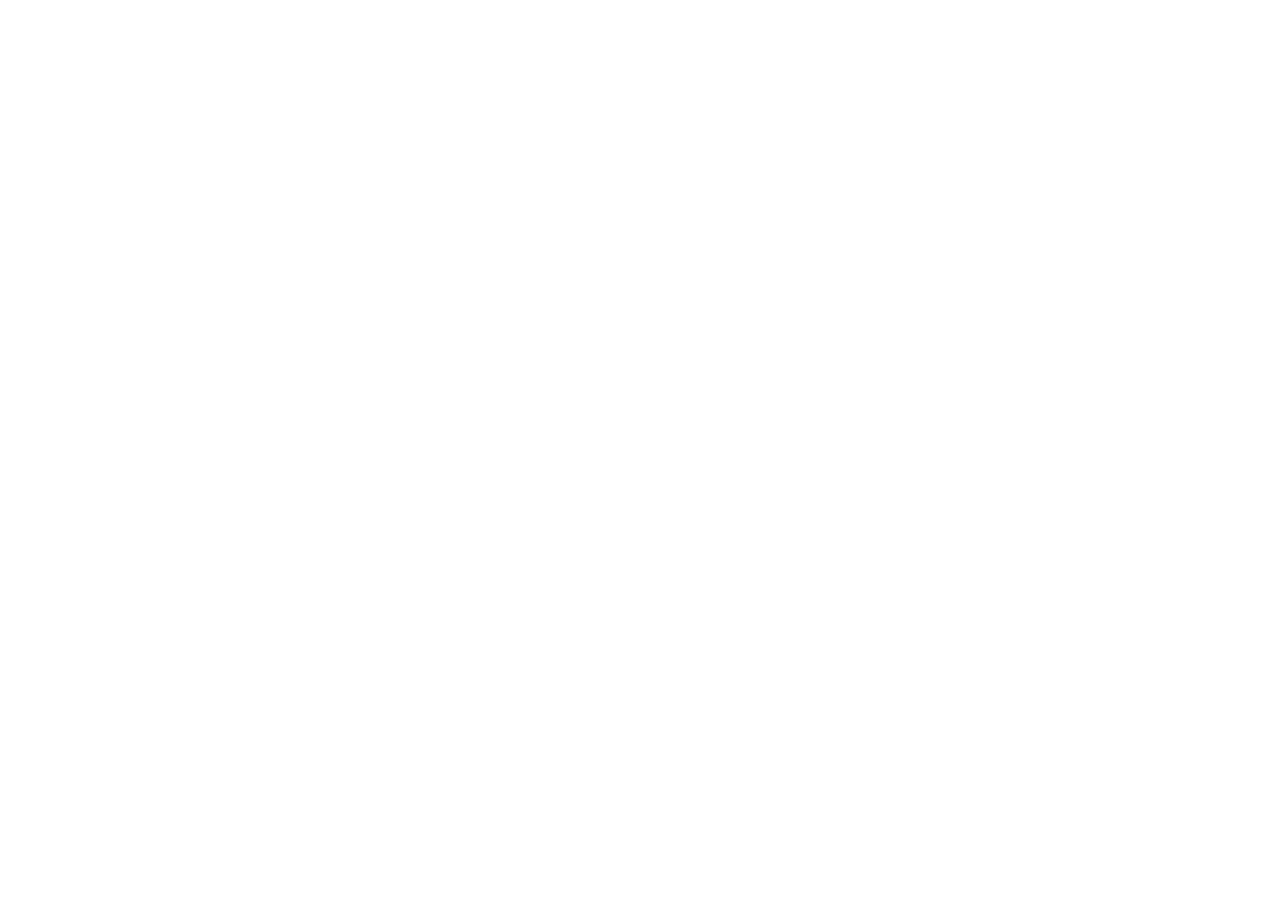
==== src/index.html @ 7324e178 "Initial commit" ====
<!DOCTYPE html>
<html lang="en">
  <head>
    <meta charset="UTF-8" />
    <link rel="icon" type="image/svg+xml" href="/favicon.svg" />
    <meta name="viewport" content="width=device-width, initial-scale=1.0" />
    <title>Vanilla App Template</title>
    <link rel="stylesheet" href="./css/styles.css" />
  </head>
  <body>
    <load src="./partials/header.html" icon-path="img/sprite.svg#logo" />

    <main>
      <!-- Loads the specified .html file -->
      <load src="./partials/vite-promo.html" />
      <load src="./partials/badges.html" />
    </main>

    <load src="./partials/footer.html" />

    <script type="module" src="./main.js"></script>
  </body>
</html>
---- src/css/styles.css ----
/**
  |============================
  | include css partials with
  | default @import url()
  |============================
*/
/* Common styles */
@import url('./reset.css');
@import url('./base.css');
@import url('./container.css');
@import url('./animations.css');

/* Sections style */
@import url('./header.css');
@import url('./vite-promo.css');
@import url('./badges.css');
@import url('./back-link.css');
@import url('./footer.css');
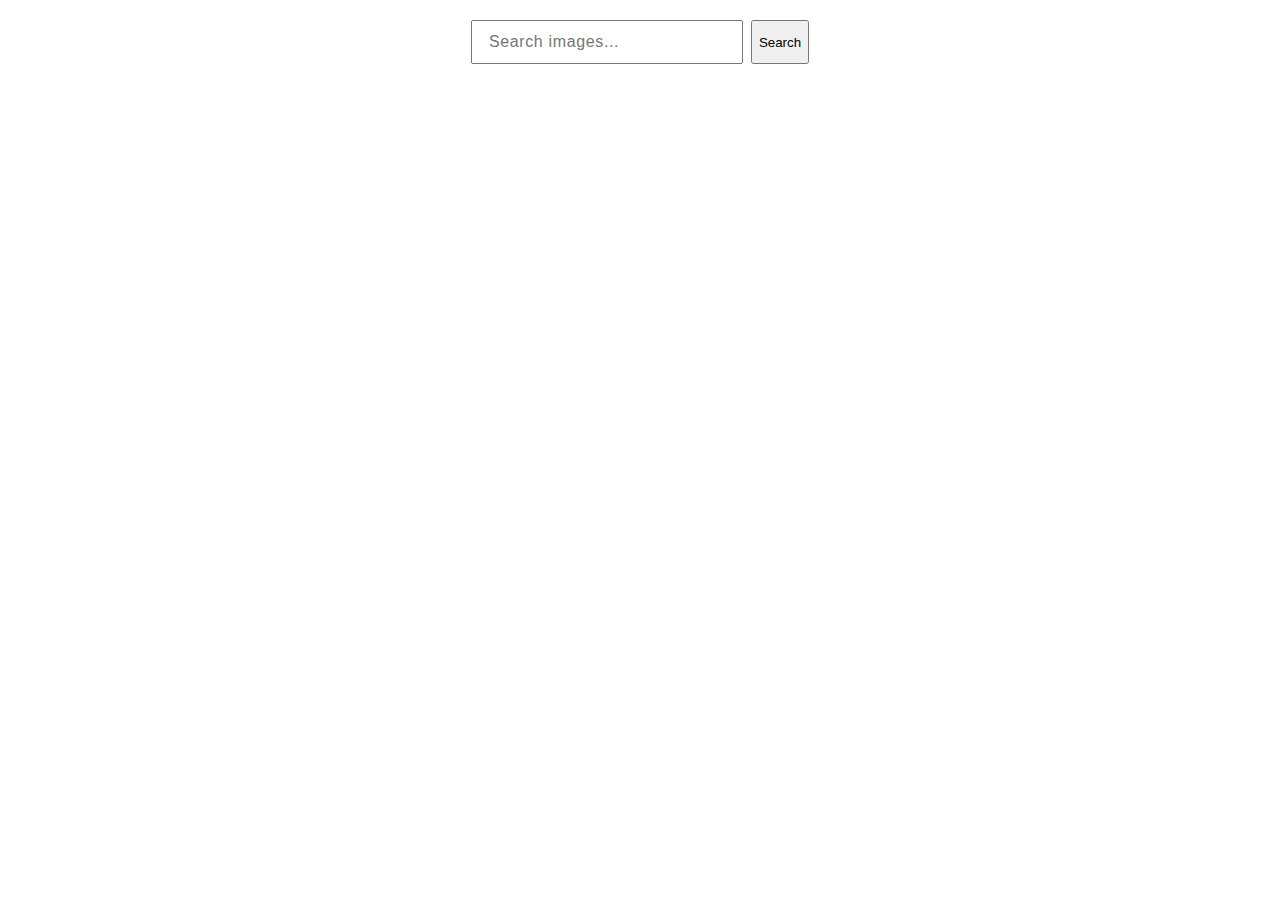
==== commit aa6a8c35: "added form, http-requests logic, render logic, simplelightbox library" ====
--- a/src/index.html
+++ b/src/index.html
@@ -8,15 +8,22 @@
     <link rel="stylesheet" href="./css/styles.css" />
   </head>
   <body>
-    <load src="./partials/header.html" icon-path="img/sprite.svg#logo" />
+    <header class="header">
+      <div class="container">
+        <form class="form">
+          <input
+            class="input"
+            type="text"
+            name="query"
+            placeholder="Search images..."
+          />
 
-    <main>
-      <!-- Loads the specified .html file -->
-      <load src="./partials/vite-promo.html" />
-      <load src="./partials/badges.html" />
-    </main>
-
-    <load src="./partials/footer.html" />
+          <button class="btn" type="submit">Search</button>
+        </form>
+        <ul class="gallery"></ul>
+      </div>
+    </header>
+    <main></main>
 
     <script type="module" src="./main.js"></script>
   </body>
--- a/src/css/styles.css
+++ b/src/css/styles.css
@@ -16,3 +16,95 @@
 @import url('./badges.css');
 @import url('./back-link.css');
 @import url('./footer.css');
+
+* {
+  box-sizing: border-box;
+}
+
+.form {
+  display: flex;
+  justify-content: center;
+  gap: 8px;
+  margin-bottom: 32px;
+}
+
+.gallery {
+  display: flex;
+  gap: 24px;
+  flex-wrap: wrap;
+  max-width: 1128px;
+  justify-content: center;
+  align-items: center;
+}
+
+.gallery-item {
+  width: 360px;
+  height: 200px;
+  overflow: hidden;
+  transition: transform 250ms cubic-bezier(0.4, 0, 0.2, 1);
+  border: 2px solid #808080; /* визначаємо ширину, стиль та колір */
+}
+
+.gallery-link {
+  display: block;
+  width: 100%;
+  height: 152px;
+}
+
+.gallery-image {
+  width: 100%;
+  height: 100%;
+  object-fit: cover;
+}
+
+.gallery-item:hover {
+  transform: scale(1.04);
+}
+
+.gallery-info {
+  display: flex;
+  justify-content: space-evenly;
+
+  /* gap: 20px; */
+}
+
+p {
+  text-align: center;
+  font-size: 15px;
+}
+
+.gallery-info span {
+  font-weight: bold; /* Зробити текст жирним */
+}
+
+.input {
+  min-width: 272px;
+  height: auto;
+  font-weight: 400;
+  font-size: 16px;
+  line-height: 1.5;
+  letter-spacing: 0.04em;
+  color: #808080;
+  padding: 8px 16px;
+  font-family: 'Montserrat', sans-serif;
+}
+
+.button {
+  min-width: 91px;
+  height: auto;
+  padding: 8px 16px;
+  font-weight: 500;
+  font-size: 16px;
+  line-height: 1.5;
+  letter-spacing: 0.04em;
+  color: #fff;
+  border-radius: 8px;
+  background-color: #4e75ff;
+  outline: none;
+  font-family: 'Montserrat', sans-serif;
+  border: none;
+}
+
+.button:hover {
+  background-color: #6c8cff;
+}
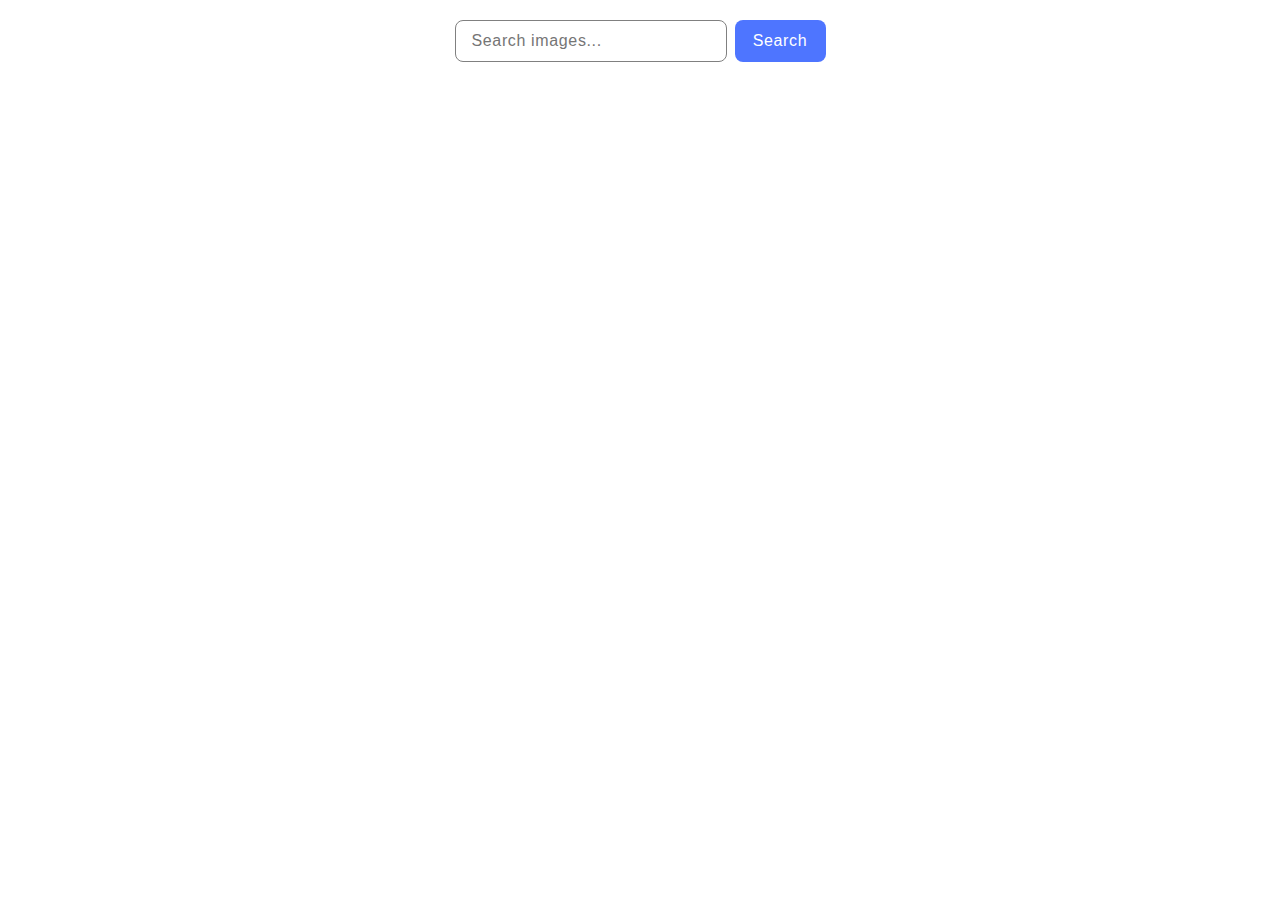
==== commit 62d1bf8c: "added css-loader, final logic and markup" ====
--- a/src/index.html
+++ b/src/index.html
@@ -23,7 +23,9 @@
         <ul class="gallery"></ul>
       </div>
     </header>
-    <main></main>
+    <main>
+      <div class="loader"></div>
+    </main>
 
     <script type="module" src="./main.js"></script>
   </body>
--- a/src/css/styles.css
+++ b/src/css/styles.css
@@ -42,7 +42,7 @@
   height: 200px;
   overflow: hidden;
   transition: transform 250ms cubic-bezier(0.4, 0, 0.2, 1);
-  border: 2px solid #808080; /* визначаємо ширину, стиль та колір */
+  border: 2px solid #808080;
 }
 
 .gallery-link {
@@ -64,17 +64,21 @@
 .gallery-info {
   display: flex;
   justify-content: space-evenly;
-
-  /* gap: 20px; */
+  height: 45px;
+  align-items: center;
 }
 
 p {
+  padding: 0;
+  margin: 0;
   text-align: center;
   font-size: 15px;
+  display: flex;
+  flex-direction: column;
 }
 
 .gallery-info span {
-  font-weight: bold; /* Зробити текст жирним */
+  font-weight: bold;
 }
 
 .input {
@@ -87,9 +91,21 @@
   color: #808080;
   padding: 8px 16px;
   font-family: 'Montserrat', sans-serif;
+  border-radius: 8px;
+  border: 1px solid #808080;
+  outline: none;
 }
 
-.button {
+.input:hover {
+  border: 1px solid black;
+}
+
+.input:focus,
+.input:active {
+  border: 1px solid #4e75ff;
+}
+
+.btn {
   min-width: 91px;
   height: auto;
   padding: 8px 16px;
@@ -105,6 +121,41 @@
   border: none;
 }
 
-.button:hover {
+.btn:hover {
   background-color: #6c8cff;
 }
+
+.loader {
+  display: none;
+  position: fixed;
+  top: 50%;
+  left: 50%;
+  transform: translate(-50%, -50%);
+  z-index: 1000;
+  width: 96px;
+  height: 96px;
+  border-radius: 50%;
+  background: linear-gradient(0deg, rgba(255, 61, 0, 0.2) 33%, #ff3d00 100%);
+  box-sizing: border-box;
+  animation: rotation 1s linear infinite;
+}
+.loader::after {
+  content: '';
+  box-sizing: border-box;
+  position: absolute;
+  left: 50%;
+  top: 50%;
+  transform: translate(-50%, -50%);
+  width: 88px;
+  height: 88px;
+  border-radius: 50%;
+  background-color: #263238;
+}
+@keyframes rotation {
+  0% {
+    transform: rotate(0deg);
+  }
+  100% {
+    transform: rotate(360deg);
+  }
+}
